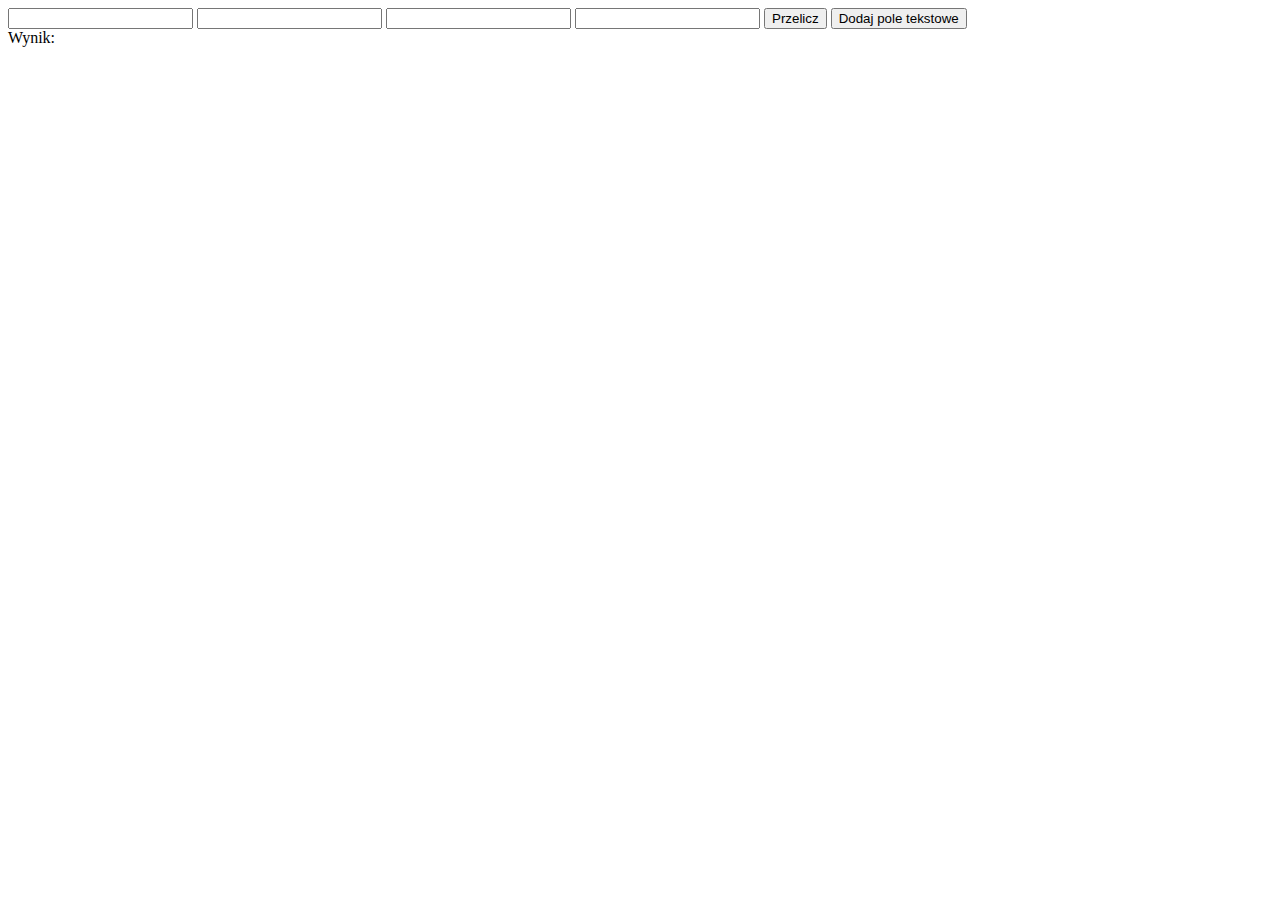
==== Lab1/index.html @ ef72c3c9 "first commit" ====
<!DOCTYPE html>
<html lang="en">
<head>
    <meta charset="UTF-8">
    <meta http-equiv="X-UA-Compatible" content="IE=edge">
    <meta name="viewport" content="width=device-width, initial-scale=1.0">
    <title>Lab1</title>
</head>
<body>
    <input type="text" class="inputs" name="liczba1" id="liczba1">
    <input type="text" class="inputs" name="liczba2" id="liczba2">
    <input type="text" class="inputs" name="liczba3" id="liczba3">
    <input type="text" class="inputs" name="liczba4" id="liczba4">
    <button onclick="calc()">Przelicz</button>
    <button onclick="addInput()">Dodaj pole tekstowe</button>
    <div class="result">Wynik:</div>
    <script src="main.js" type="text/javascript"></script>
</body>
</html>
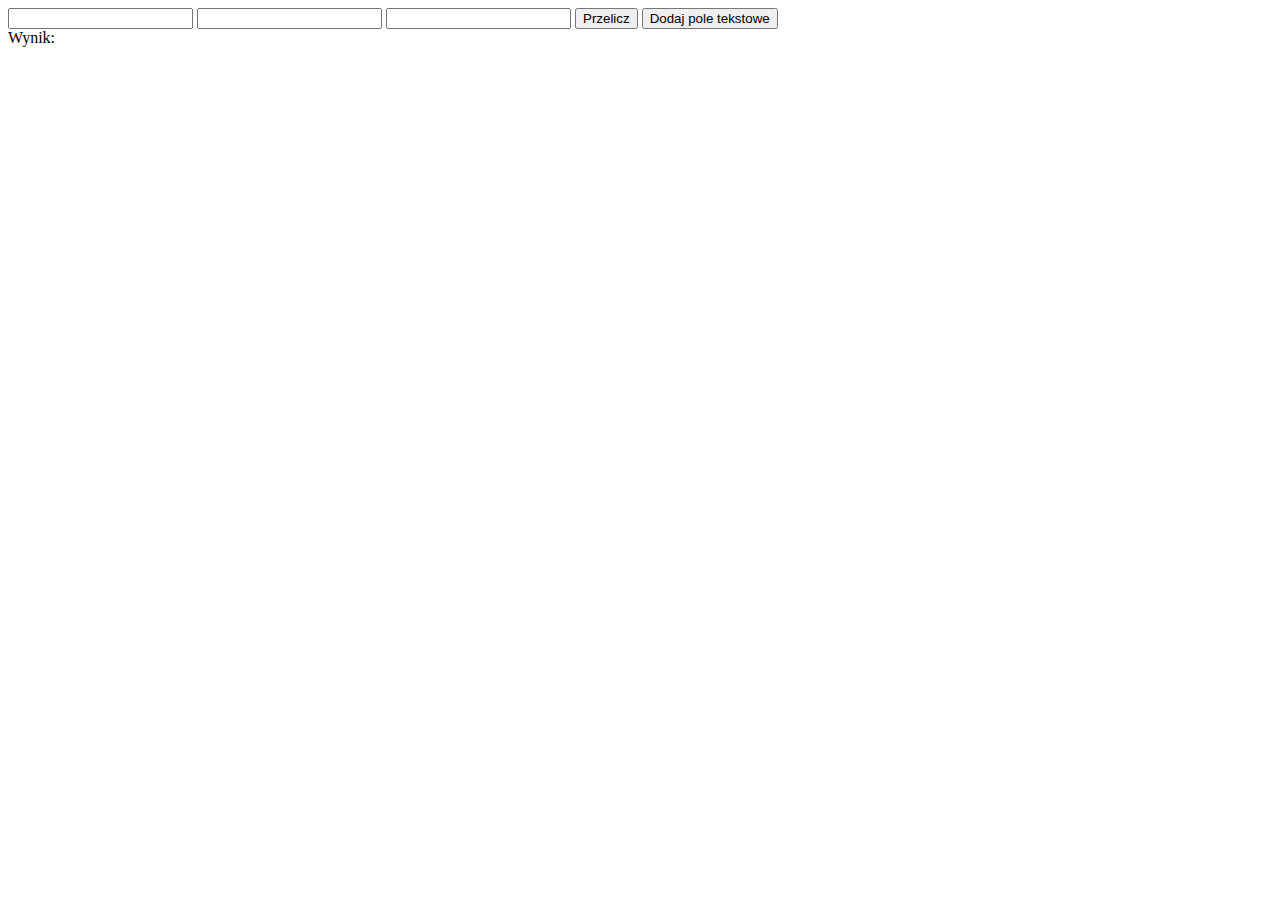
==== commit 08413a79: "adding input dynamically" ====
--- a/Lab1/index.html
+++ b/Lab1/index.html
@@ -1,19 +1,21 @@
 <!DOCTYPE html>
 <html lang="en">
-<head>
-    <meta charset="UTF-8">
-    <meta http-equiv="X-UA-Compatible" content="IE=edge">
-    <meta name="viewport" content="width=device-width, initial-scale=1.0">
+  <head>
+    <meta charset="UTF-8" />
+    <meta http-equiv="X-UA-Compatible" content="IE=edge" />
+    <meta name="viewport" content="width=device-width, initial-scale=1.0" />
     <title>Lab1</title>
-</head>
-<body>
-    <input type="text" class="inputs" name="liczba1" id="liczba1">
-    <input type="text" class="inputs" name="liczba2" id="liczba2">
-    <input type="text" class="inputs" name="liczba3" id="liczba3">
-    <input type="text" class="inputs" name="liczba4" id="liczba4">
-    <button onclick="calc()">Przelicz</button>
-    <button onclick="addInput()">Dodaj pole tekstowe</button>
+  </head>
+  <body>
+    <div class="inputsDiv">
+      <input type="text" class="inputs" name="liczba1" id="liczba1" />
+      <input type="text" class="inputs" name="liczba2" id="liczba2" />
+      <input type="text" class="inputs" name="liczba3" id="liczba3" />
+      <button id="submit" onclick="calc()">Przelicz</button>
+      <button onclick="addInput()">Dodaj pole tekstowe</button>
+    </div>
+
     <div class="result">Wynik:</div>
     <script src="main.js" type="text/javascript"></script>
-</body>
-</html>+  </body>
+</html>
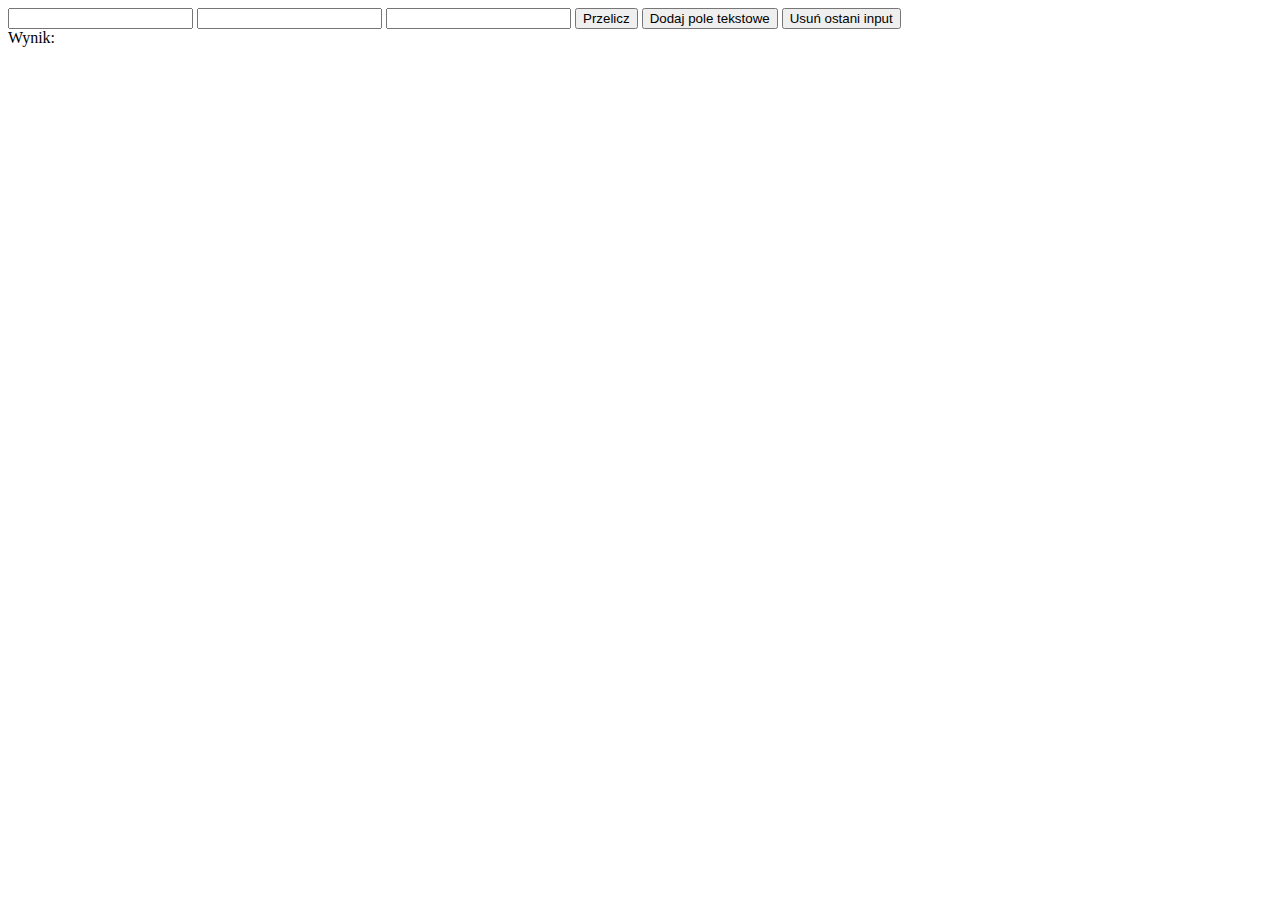
==== commit b7b5deae: "removing last input" ====
--- a/Lab1/index.html
+++ b/Lab1/index.html
@@ -13,6 +13,7 @@
       <input type="text" class="inputs" name="liczba3" id="liczba3" />
       <button id="submit" onclick="calc()">Przelicz</button>
       <button onclick="addInput()">Dodaj pole tekstowe</button>
+      <button id="submit" onclick="removeLastChild()">Usuń ostani input</button>
     </div>
 
     <div class="result">Wynik:</div>
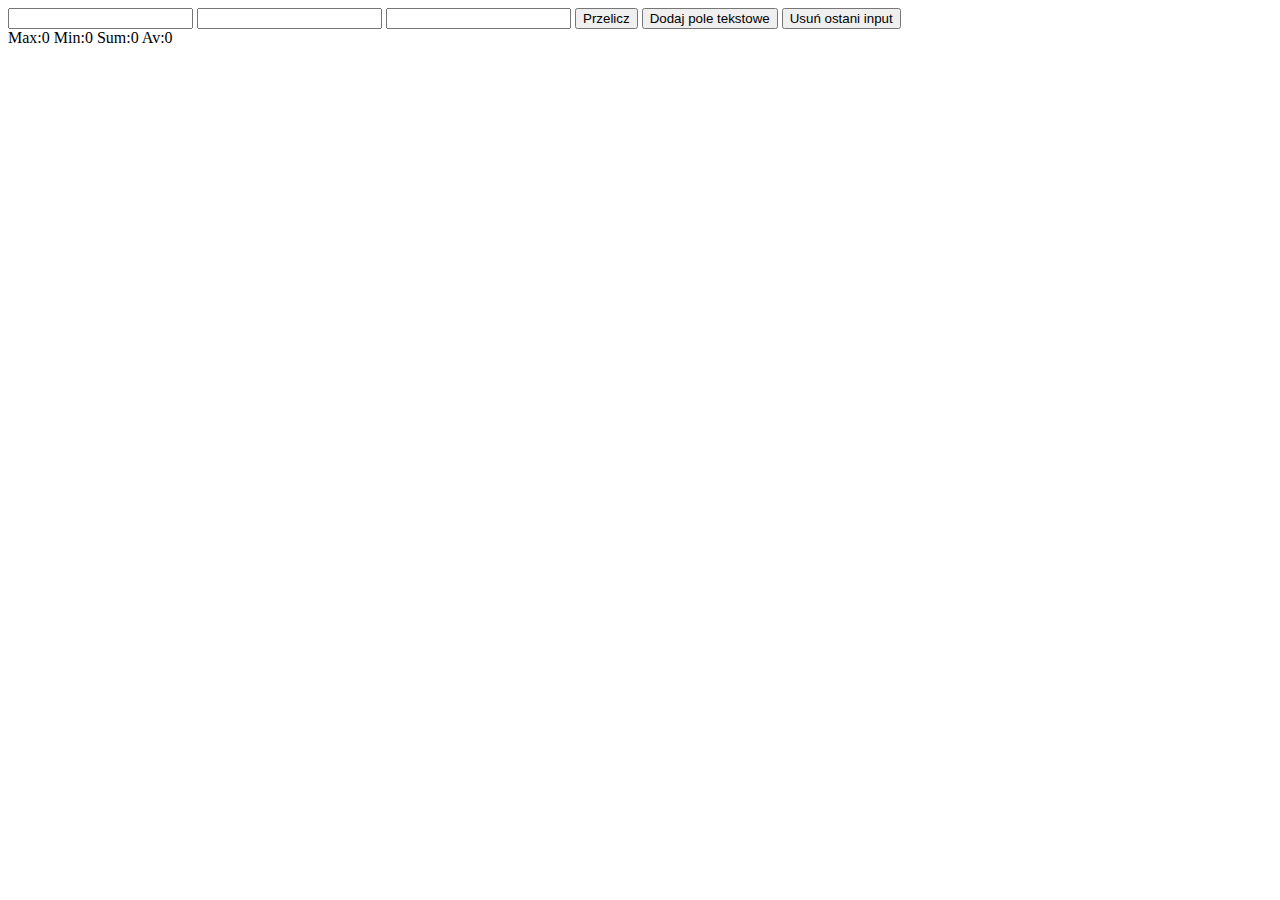
==== commit bca1daa7: "new file:   lab3/index.html 	new file:   lab3/sounds/boom.wav 	new file:   lab3/sounds/clap.wav 	new" ====
--- a/Lab1/index.html
+++ b/Lab1/index.html
@@ -16,7 +16,7 @@
       <button id="submit" onclick="removeLastChild()">Usuń ostani input</button>
     </div>
 
-    <div class="result">Wynik:</div>
+    <div class="result">Max:0 Min:0 Sum:0 Av:0 </div>
     <script src="main.js" type="text/javascript"></script>
   </body>
 </html>
